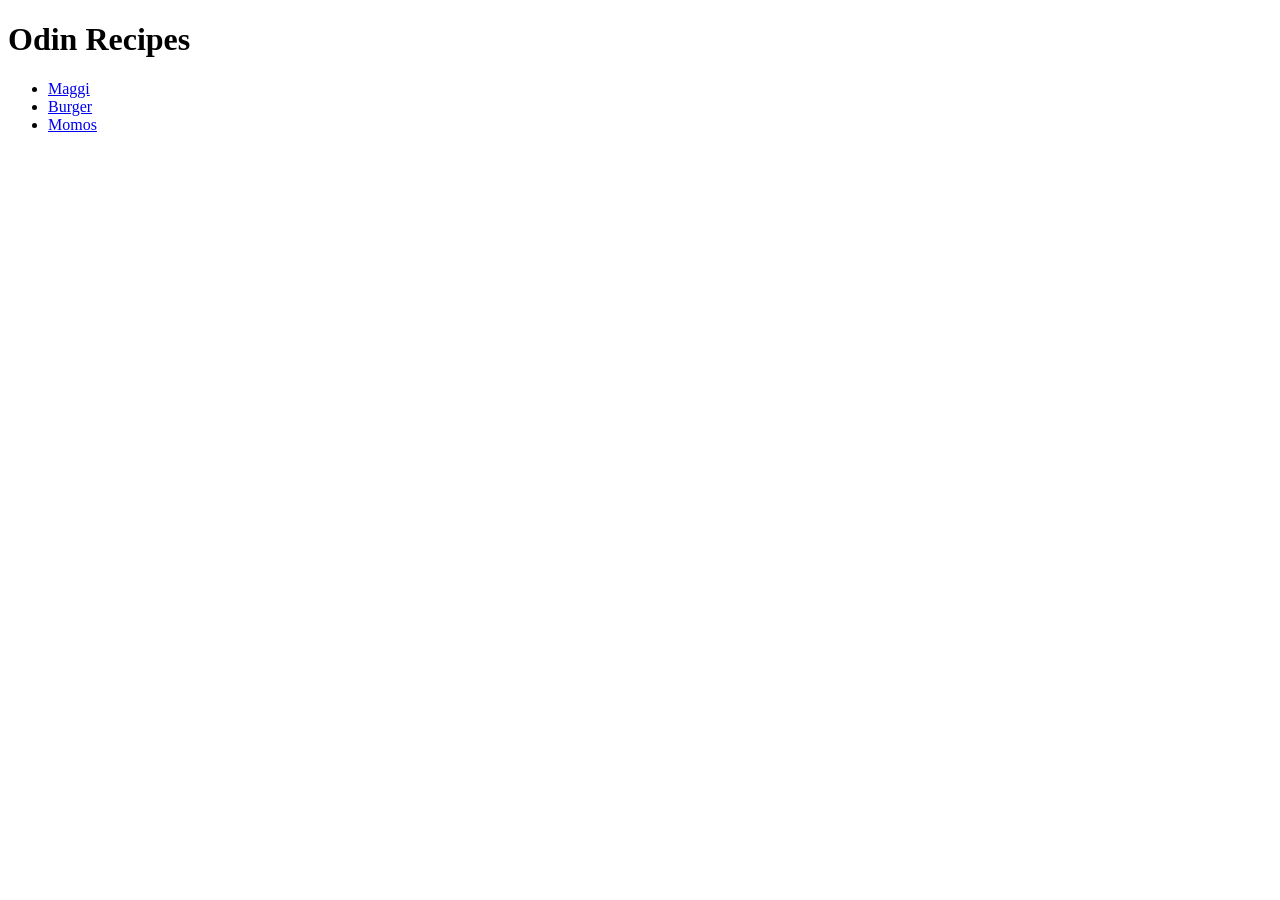
==== index.html @ 055a2a95 "Create Basic webpage about my favourite recipes , such as Maggi, Burger and Momos with the ingredien" ====
<!DOCTYPE html>
<html lang="en">
<head>
    <meta charset="UTF-8">
    <meta name="viewport" content="width=device-width, initial-scale=1.0">
    <title>Odin-recipes</title>
</head>
<body>
    <h1>Odin Recipes</h1>
    <ul>
        <li><a href="recipes/maggi.html">Maggi</a></li>
        <li><a href="recipes/burger.html">Burger</a></li>
        <li><a href="recipes/momos.html">Momos</a></li>
    </ul>
</body>
</html>
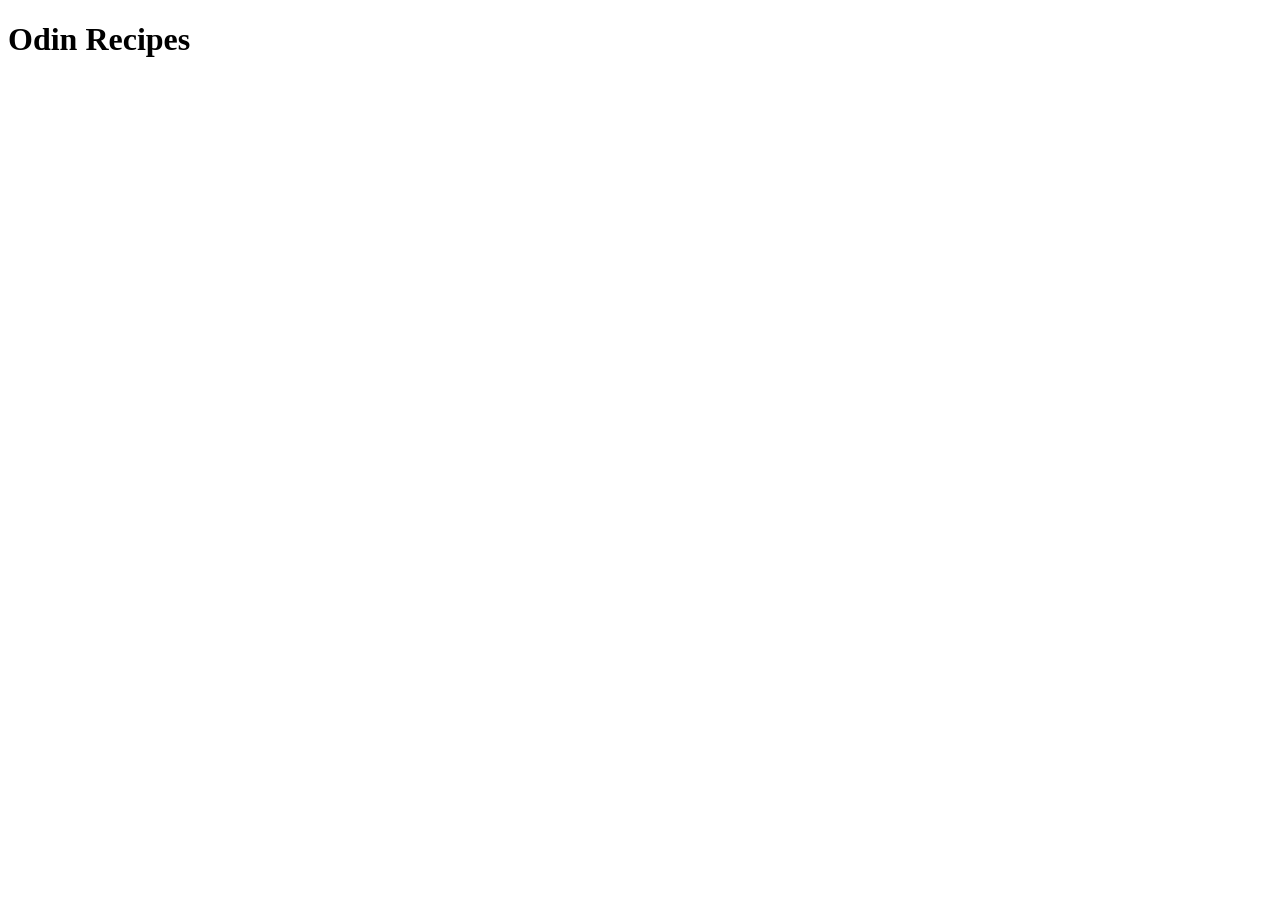
==== commit 406a9b96: "Add heading" ====
--- a/index.html
+++ b/index.html
@@ -3,14 +3,9 @@
 <head>
     <meta charset="UTF-8">
     <meta name="viewport" content="width=device-width, initial-scale=1.0">
-    <title>Odin-recipes</title>
+    <title>Odin Recipes</title>
 </head>
 <body>
     <h1>Odin Recipes</h1>
-    <ul>
-        <li><a href="recipes/maggi.html">Maggi</a></li>
-        <li><a href="recipes/burger.html">Burger</a></li>
-        <li><a href="recipes/momos.html">Momos</a></li>
-    </ul>
 </body>
 </html>
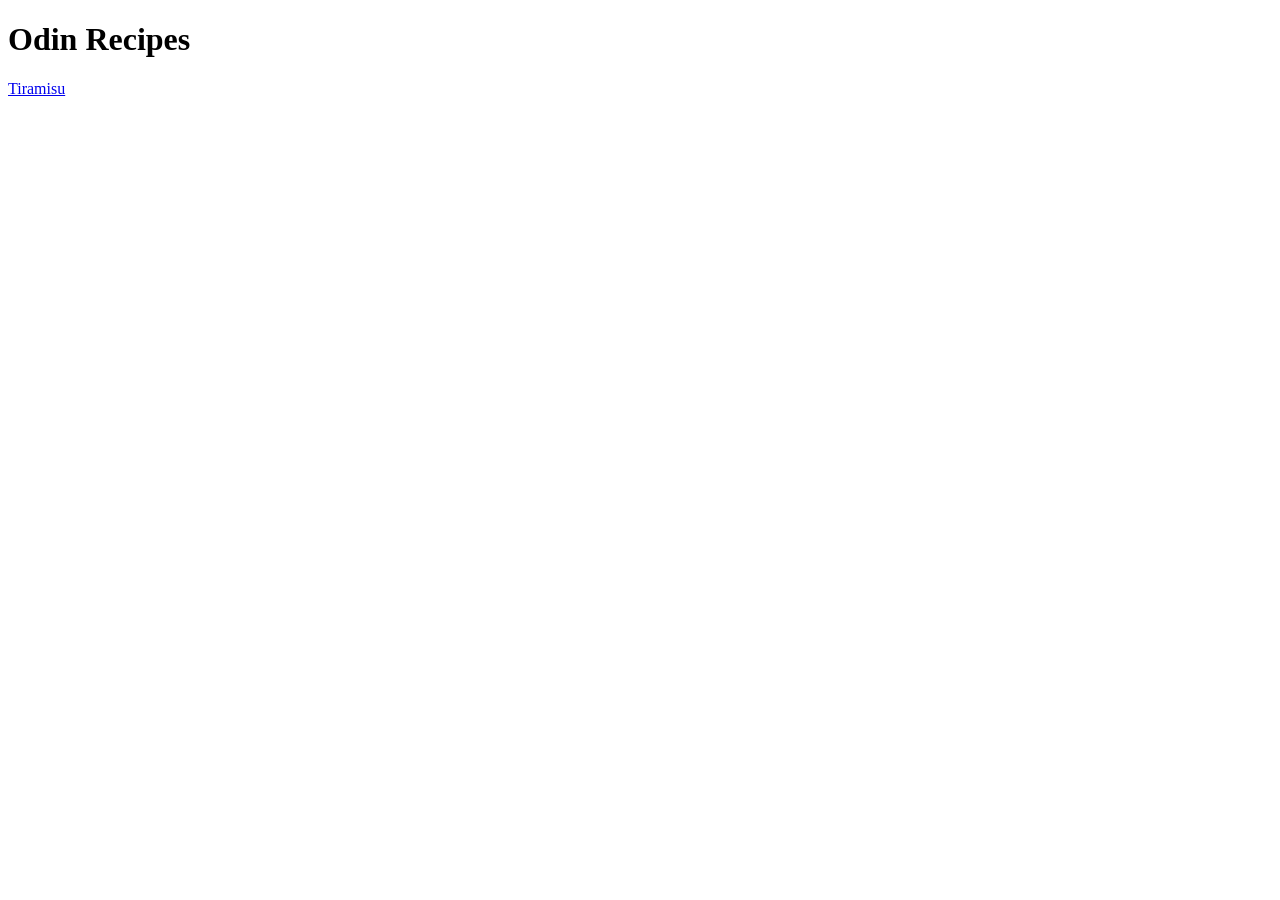
==== commit 28601dd4: "Add navigation link to Tiramisu page" ====
--- a/index.html
+++ b/index.html
@@ -7,5 +7,6 @@
 </head>
 <body>
     <h1>Odin Recipes</h1>
+    <a href="recipes/Tiramisu.html">Tiramisu</a>
 </body>
 </html>
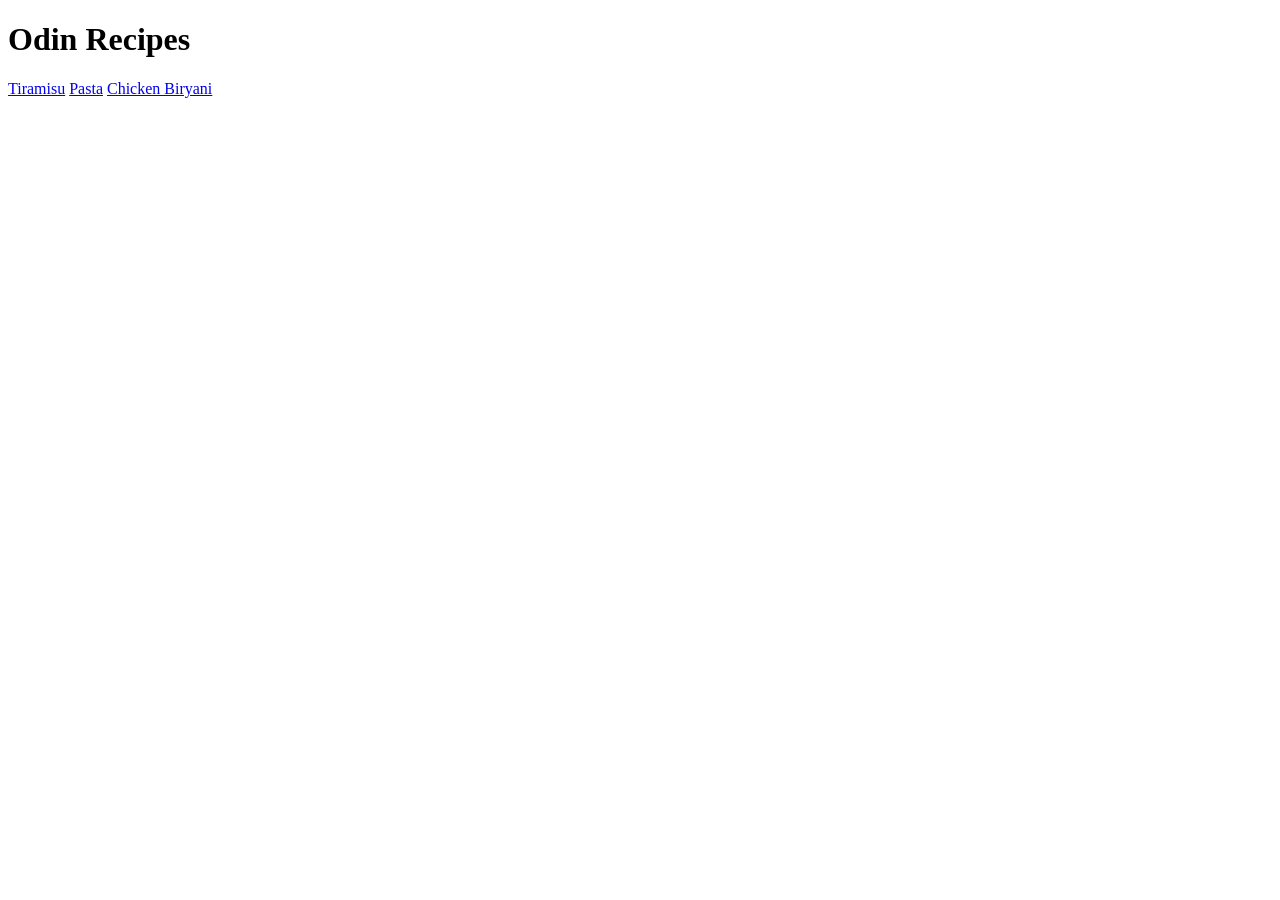
==== commit 80215b9f: "Add two images of respective recipes. Add navigation link of the pasta and biryani page in index pag" ====
--- a/index.html
+++ b/index.html
@@ -7,6 +7,8 @@
 </head>
 <body>
     <h1>Odin Recipes</h1>
-    <a href="recipes/Tiramisu.html">Tiramisu</a>
+    <a href="recipes/Tiramisu.html" target="_blank" rel="noopener noreferrer">Tiramisu</a>
+    <a href="recipes/pasta.html" target="_blank" rel="noopener noreferrer">Pasta</a>
+    <a href="recipes/chicken-biryani.html" target="_blank" rel="noopener noreferrer">Chicken Biryani</a>
 </body>
 </html>
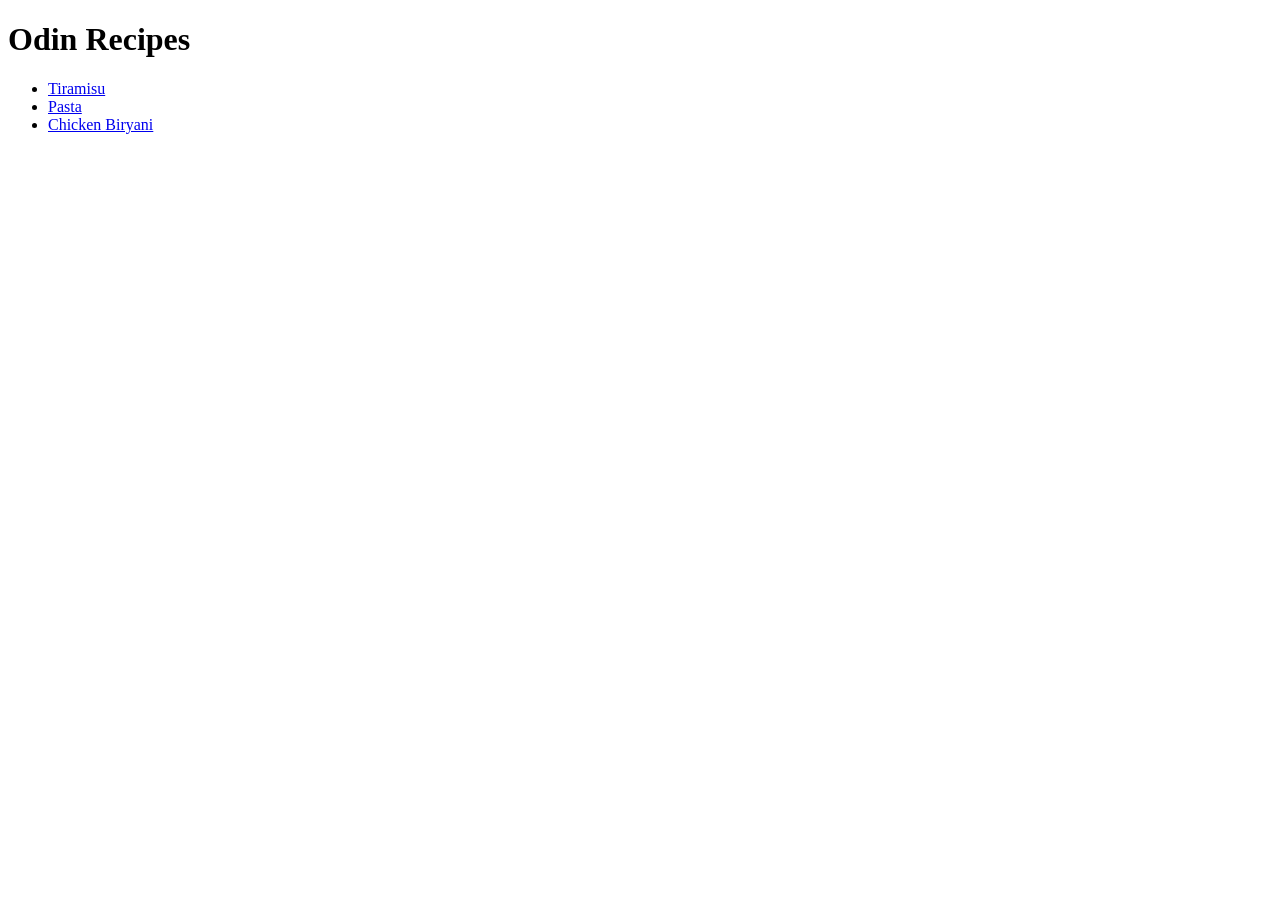
==== commit beea6e12: "Put the navigation links of different page in the form of list." ====
--- a/index.html
+++ b/index.html
@@ -7,8 +7,11 @@
 </head>
 <body>
     <h1>Odin Recipes</h1>
-    <a href="recipes/Tiramisu.html" target="_blank" rel="noopener noreferrer">Tiramisu</a>
-    <a href="recipes/pasta.html" target="_blank" rel="noopener noreferrer">Pasta</a>
-    <a href="recipes/chicken-biryani.html" target="_blank" rel="noopener noreferrer">Chicken Biryani</a>
+
+    <ul>
+        <li><a href="recipes/Tiramisu.html" target="_blank" rel="noopener noreferrer">Tiramisu</a></li>
+        <li><a href="recipes/pasta.html" target="_blank" rel="noopener noreferrer">Pasta</a></li>
+        <li><a href="recipes/chicken-biryani.html" target="_blank" rel="noopener noreferrer">Chicken Biryani</a></li>
+    </ul>
 </body>
 </html>
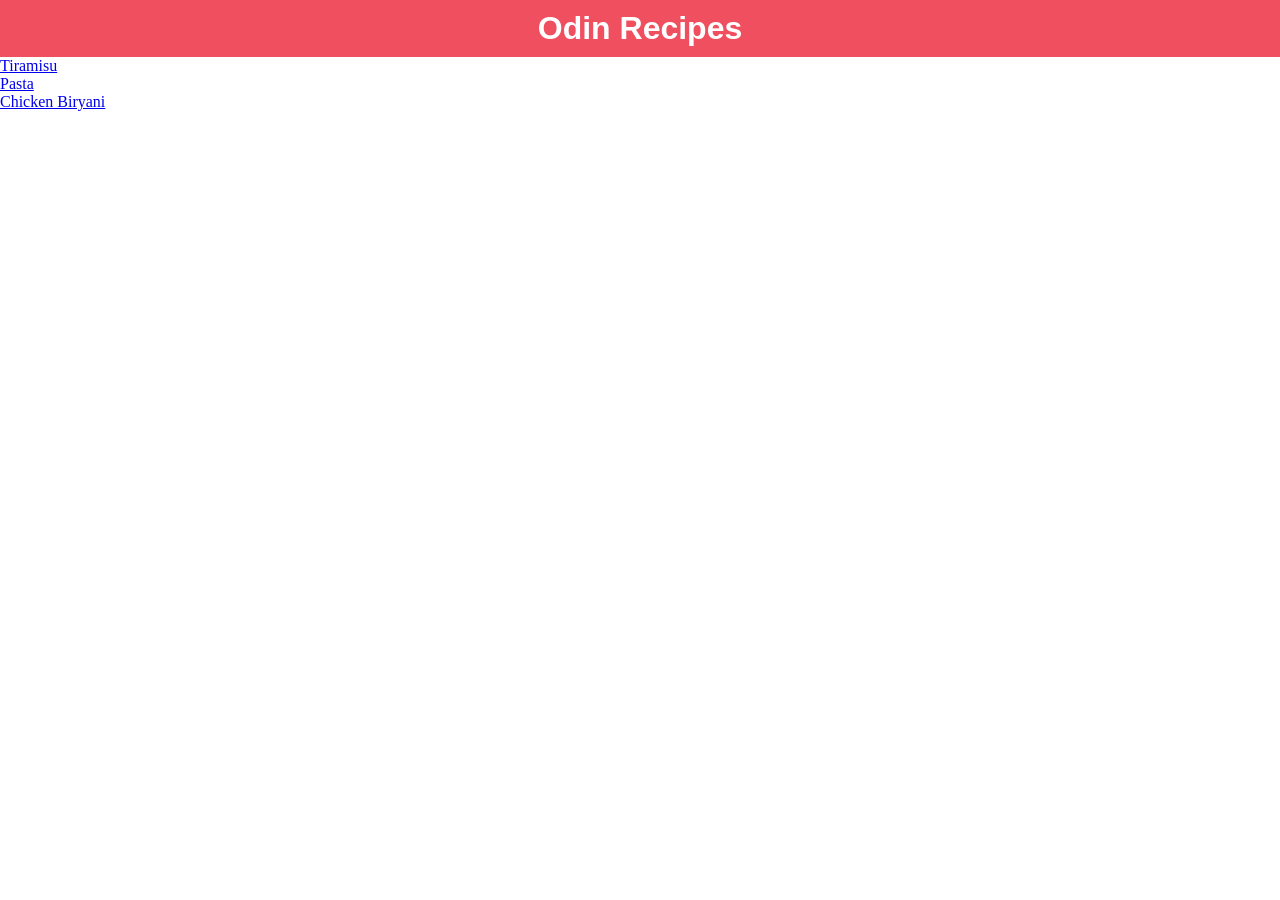
==== commit 44f9dd09: "Add style to the heading." ====
--- a/index.html
+++ b/index.html
@@ -4,6 +4,7 @@
     <meta charset="UTF-8">
     <meta name="viewport" content="width=device-width, initial-scale=1.0">
     <title>Odin Recipes</title>
+    <link rel="stylesheet" href="style.css">
 </head>
 <body>
     <h1>Odin Recipes</h1>
--- a/style.css
+++ b/style.css
@@ -0,0 +1,13 @@
+*{
+    box-sizing: border-box;
+    margin: 0 auto;
+    padding: 0;
+}
+h1{
+    text-align: center;
+    background-color: rgb(239 79 95);
+    color: white;
+    padding: 10px 20px;
+    font-family: 'Franklin Gothic Medium', 'Arial Narrow', Arial, sans-serif;
+}
+
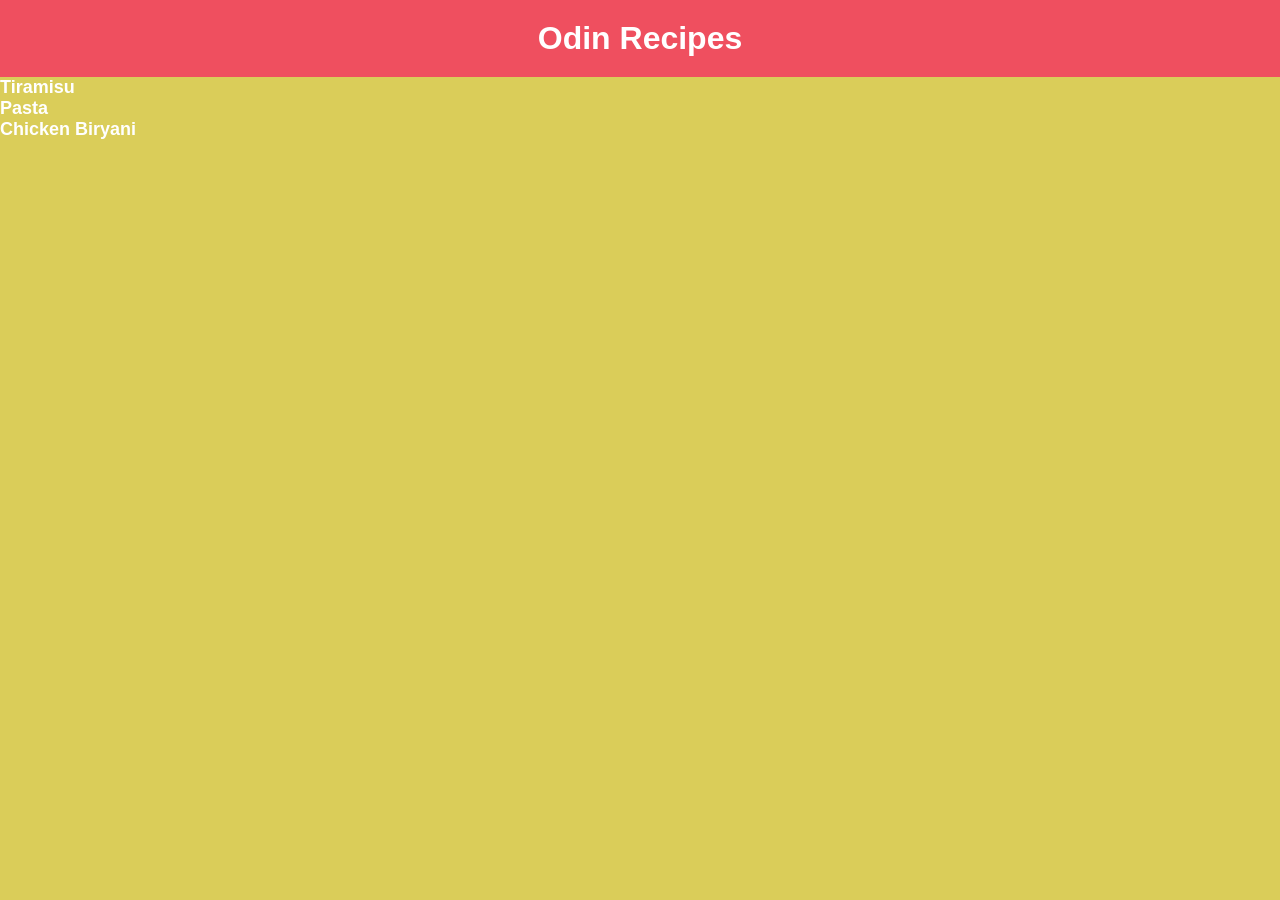
==== commit 0fe99577: "Add style to all links and also background color to the page" ====
--- a/index.html
+++ b/index.html
@@ -9,10 +9,10 @@
 <body>
     <h1>Odin Recipes</h1>
 
-    <ul>
-        <li><a href="recipes/Tiramisu.html" target="_blank" rel="noopener noreferrer">Tiramisu</a></li>
-        <li><a href="recipes/pasta.html" target="_blank" rel="noopener noreferrer">Pasta</a></li>
-        <li><a href="recipes/chicken-biryani.html" target="_blank" rel="noopener noreferrer">Chicken Biryani</a></li>
-    </ul>
+        <ul>
+            <li><a href="recipes/Tiramisu.html" target="_blank" rel="noopener noreferrer">Tiramisu</a></li>
+            <li><a href="recipes/pasta.html" target="_blank" rel="noopener noreferrer">Pasta</a></li>
+            <li><a href="recipes/chicken-biryani.html" target="_blank" rel="noopener noreferrer">Chicken Biryani</a></li>
+        </ul>
 </body>
 </html>
--- a/style.css
+++ b/style.css
@@ -3,11 +3,24 @@
     margin: 0 auto;
     padding: 0;
 }
+
+body{
+    background-color: rgb(218, 205, 89);
+}
+
 h1{
     text-align: center;
     background-color: rgb(239 79 95);
     color: white;
-    padding: 10px 20px;
+    padding: 20px;
     font-family: 'Franklin Gothic Medium', 'Arial Narrow', Arial, sans-serif;
 }
 
+a{
+    font-weight: bold;
+    text-decoration: none;
+    font-family: 'Lucida Sans', 'Lucida Sans Regular', 'Lucida Grande', 'Lucida Sans Unicode', Geneva, Verdana, sans-serif;
+    font-size: 18px;
+    color: white
+}
+
